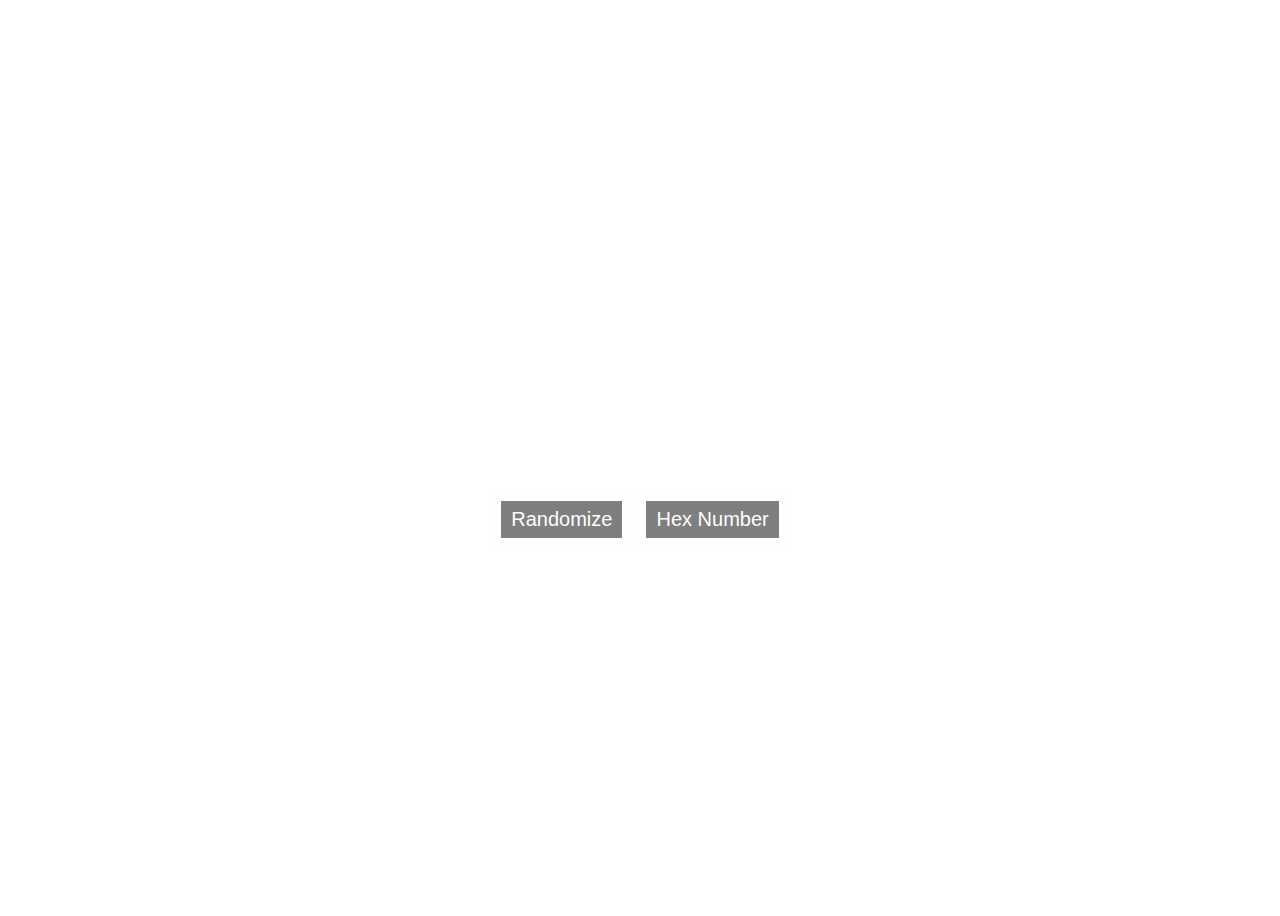
==== Background_Color_Randomizer/backgroundRandomizer.html @ 2bb2059d "added index.html" ====
<!DOCTYPE html>
<html lang="en">
<head>
  <meta charset="UTF-8">
  <title> Background Color Randomizer </title>
  <link rel="stylesheet" href="main.css">
</head>

<body>
  <div class="container">
    <h3 class="hex"> The hex number for the background is<br> <span class="result">######</span></h3>
    <button type="button" class="randomizer">Randomize</button>
    <button type="button" class="hexNumber">Hex Number</button>
  <script src=script.js></script>
</body>

</html>
---- Background_Color_Randomizer/main.css ----
/*Body*/

body{
  min-height: 100vh;
  display: flex;
  justify-content: center;
  align-items: center;
}

.container{
  text-align: center;
}

.hex{
  text-transform: capitalize;
  color: #ffffff ;
  visibility: hidden;
  background: rgba(0,0,0,0.6);
  padding: 0.5em 0.5em;
  justify-content: center;
  align-items: center;
  border: 0.1em solid #fefefe;
  border-radius: 0.2%;
}

.result{
  font-size: 2em;
}

/*Button*/
.randomizer{
  padding: 0.35em 0.5em;
  border: 0.5em solid #fefefe;
  border-radius: 0.2%;
  background: rgba(0,0,0,0.5);
  font-size: 1.25rem;
  color: #fefefe;
  cursor: pointer;
  outline: none;

}
.hexNumber{
  padding: 0.35em 0.5em;
  border: 0.5em solid #fefefe;
  border-radius: 0.2%;
  background: rgba(0,0,0,0.5);
  font-size: 1.25rem;
  color: #fefefe;
  cursor: pointer;
  outline: none;

}

/* Animation for button pointer*/

.randomizer:hover{
  background : rgba(0,0,0,1)
}
.hexNumber:hover{
  background : rgba(0,0,0,1)
}
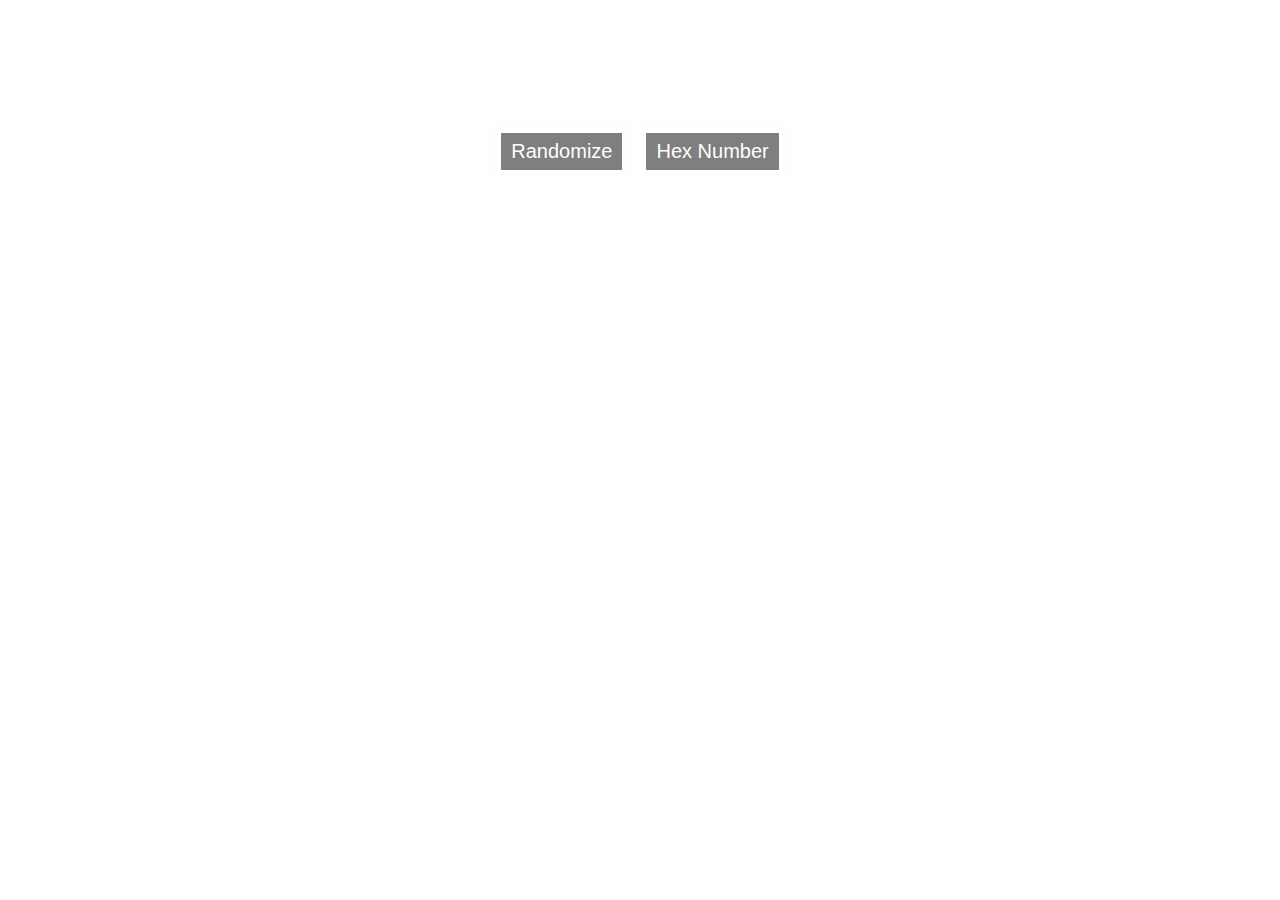
==== commit e6ed2760: "basic changes" ====
--- a/Background_Color_Randomizer/backgroundRandomizer.html
+++ b/Background_Color_Randomizer/backgroundRandomizer.html
@@ -1,7 +1,8 @@
 <!DOCTYPE html>
 <html lang="en">
 <head>
-  <meta charset="UTF-8">
+  <meta charset="UTF-8"/>
+  <meta name="viewport" content="width=device-width,initial-scale1"/>
   <title> Background Color Randomizer </title>
   <link rel="stylesheet" href="main.css">
 </head>
@@ -11,6 +12,7 @@
     <h3 class="hex"> The hex number for the background is<br> <span class="result">######</span></h3>
     <button type="button" class="randomizer">Randomize</button>
     <button type="button" class="hexNumber">Hex Number</button>
+  </div>
   <script src=script.js></script>
 </body>
 
--- a/Background_Color_Randomizer/main.css
+++ b/Background_Color_Randomizer/main.css
@@ -1,3 +1,19 @@
+/*Changes size when screen is minimized */
+
+@media screen and (max-height: 450px) {
+    h3 {
+      font-size: 4rem;
+    }
+    body {
+      font-size: 1rem;
+    }
+    h3 {
+      line-height: 1;
+    }
+  }
+}
+
+
 /*Body*/
 
 body{
@@ -7,10 +23,18 @@
   align-items: center;
 }
 
+
+/*Contains the text and the buttons*/
 .container{
   text-align: center;
 }
+/*Changes size when screen is minimized */
 
+@media screen and (max-height: 450px) {
+
+}
+
+/*The text*/
 .hex{
   text-transform: capitalize;
   color: #ffffff ;
@@ -22,7 +46,7 @@
   border: 0.1em solid #fefefe;
   border-radius: 0.2%;
 }
-
+/*The hex color returned by JavaScript*/
 .result{
   font-size: 2em;
 }
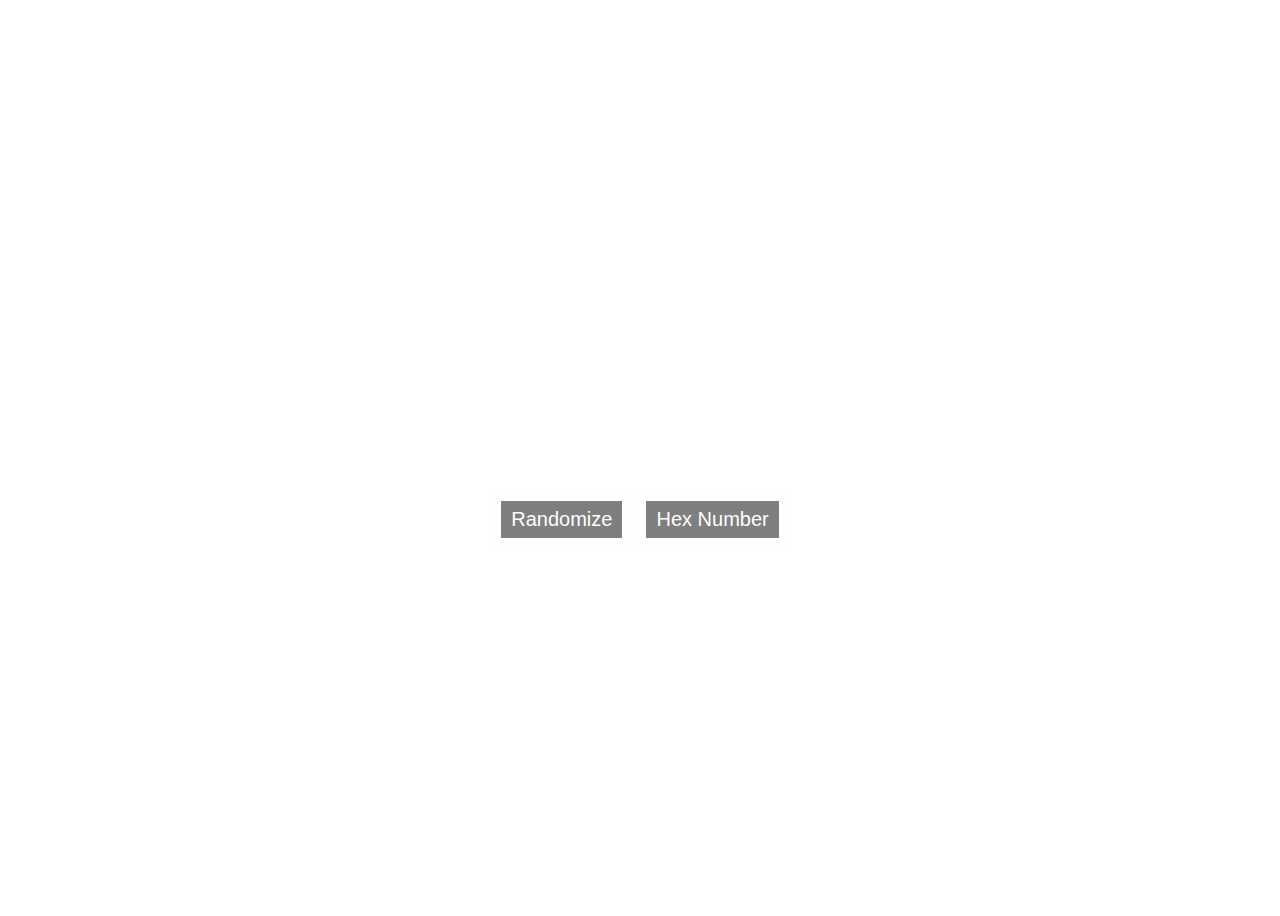
==== commit dd1fd564: "new changes" ====
--- a/Background_Color_Randomizer/backgroundRandomizer.html
+++ b/Background_Color_Randomizer/backgroundRandomizer.html
@@ -12,7 +12,7 @@
     <h3 class="hex"> The hex number for the background is<br> <span class="result">######</span></h3>
     <button type="button" class="randomizer">Randomize</button>
     <button type="button" class="hexNumber">Hex Number</button>
-  </div>
+  
   <script src=script.js></script>
 </body>
 
--- a/Background_Color_Randomizer/main.css
+++ b/Background_Color_Randomizer/main.css
@@ -1,18 +1,16 @@
 /*Changes size when screen is minimized */
 
 @media screen and (max-height: 450px) {
-    h3 {
-      font-size: 4rem;
-    }
-    body {
-      font-size: 1rem;
-    }
-    h3 {
-      line-height: 1;
-    }
+  h3 {
+    font-size: 1rem;
+  }
+  body {
+    font-size: 1rem;
+  }
+  h3 {
+    line-height: 0.5;
   }
 }
-
 
 /*Body*/
 
